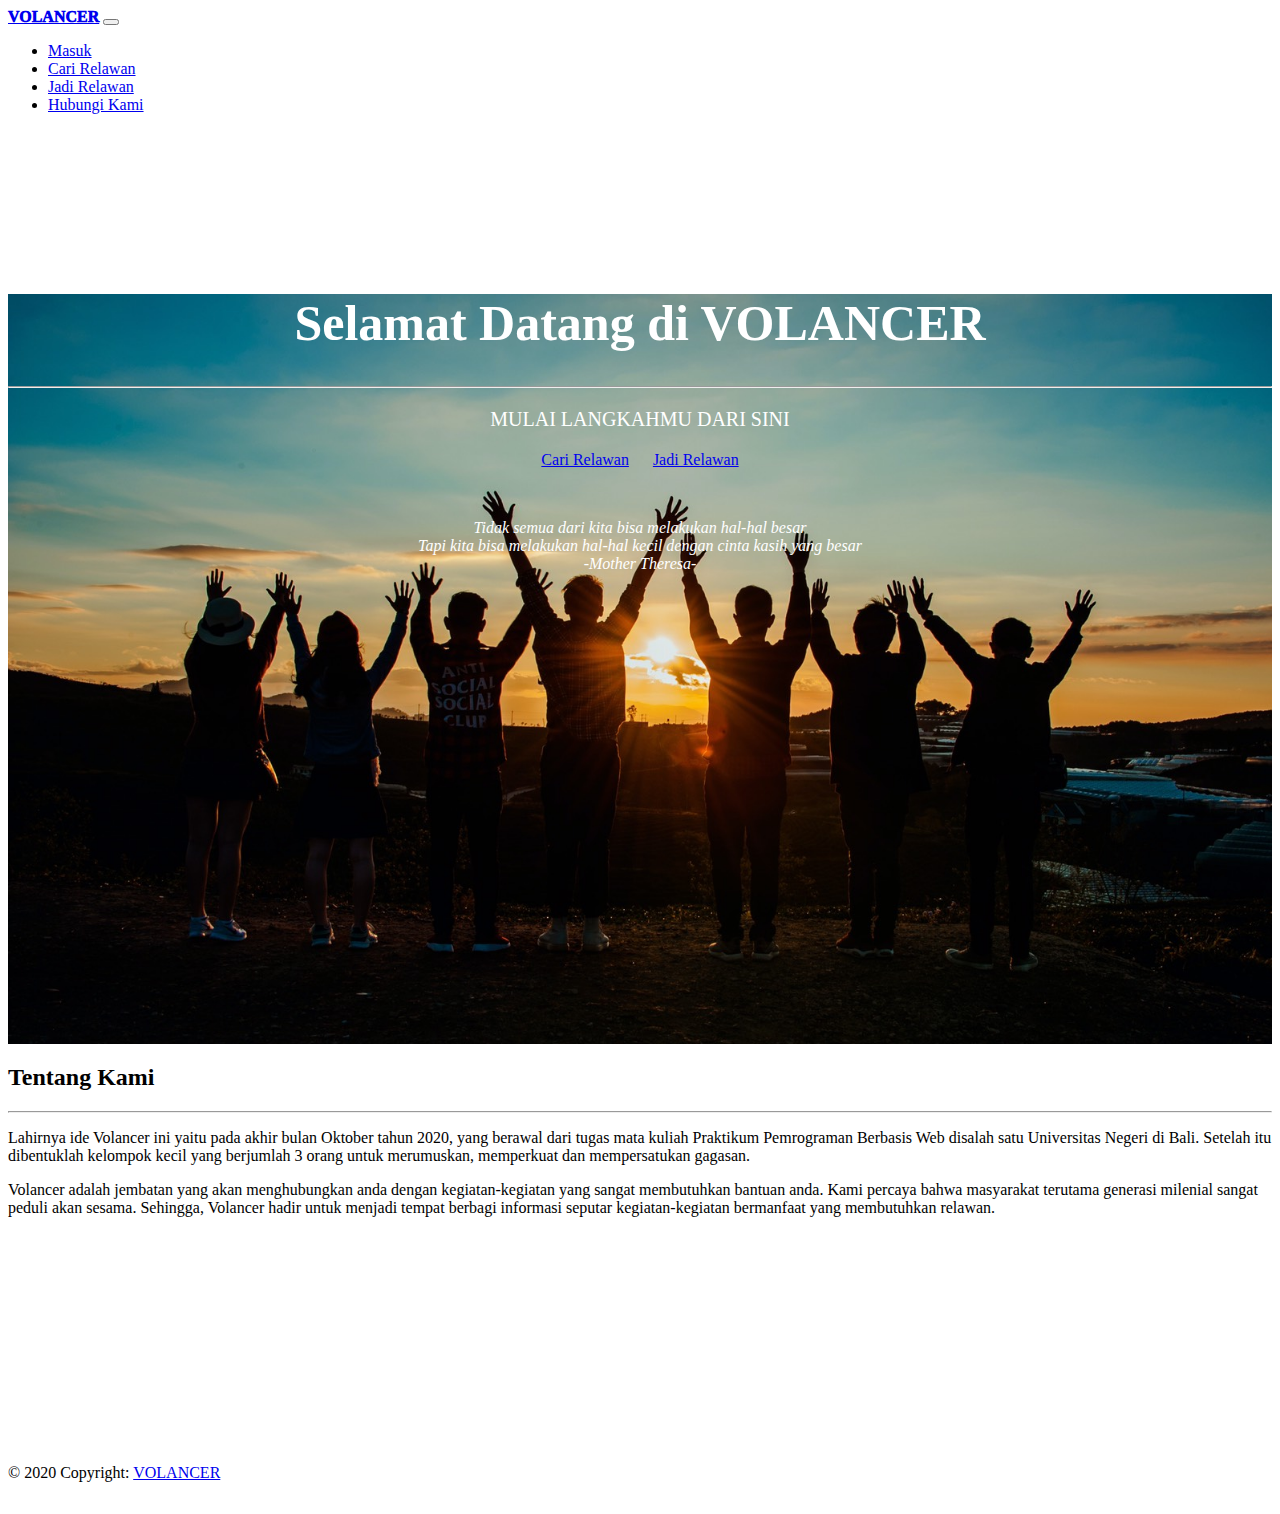
==== VOLANCER/index.html @ ab954869 "Add files via upload" ====
<!doctype html>
<html lang="en">
  <head>
    <!-- Required meta tags -->
    <meta charset="utf-8">
    <meta name="viewport" content="width=device-width, initial-scale=1, shrink-to-fit=no">
    <link rel="stylesheet" type="text/css" href="style.css">
    <!-- Bootstrap CSS -->
    <link rel="stylesheet" href="https://cdn.jsdelivr.net/npm/bootstrap@4.5.3/dist/css/bootstrap.min.css" integrity="sha384-TX8t27EcRE3e/ihU7zmQxVncDAy5uIKz4rEkgIXeMed4M0jlfIDPvg6uqKI2xXr2" crossorigin="anonymous">
    
    <title>Volancer</title>
  </head>
  <body>
   
    <nav class="navbar navbar-expand-lg navbar fixed-top navbar-light bg-transparent text-dark">
      <div class="container">
      <a class="navbar-brand mb-0 h1" href="index.html">VOLANCER</a>
      <button class="navbar-toggler" type="button" data-toggle="collapse" data-target="#navbarNav" aria-controls="navbarNav" aria-expanded="false" aria-label="Toggle navigation">
        <span class="navbar-toggler-icon"></span>
      </button>
      <div class="collapse navbar-collapse" id="navbarNav">
        <ul class="navbar-nav ml-auto">
          <li class="nav-item">
            <a class="nav-link" href="masuk.html">Masuk</a>
          </li>
          <li class="nav-item">
            <a class="nav-link" href="carirelawan.html">Cari Relawan</a>
          </li>
          <li class="nav-item">
            <a class="nav-link" href="#">Jadi Relawan</a>
          </li>
          <li class="nav-item">
            <a class="nav-link" href="Kontak.html">Hubungi Kami</a>
          </li>
        </ul>
      </div> 
    </div>
    </nav>

    <div class="jumbotron">
      <div class="container">
      <h1 class="display-4">Selamat Datang di VOLANCER</h1>
      <hr class="my-4">
      <p class="text1">mulai langkahmu dari sini</p>
      <a class="btn btn-warning btn-lg" href="#" role="button">Cari Relawan</a>
      <a class="btn btn-warning btn-lg" href="#" role="button">Jadi Relawan</a>
      <p class="lead"><i> Tidak semua dari kita bisa melakukan hal-hal besar <br> Tapi kita bisa melakukan hal-hal kecil dengan cinta kasih yang besar<br>-Mother Theresa-</i></p>
    </div>
    </div>
    
    <section class="about" id="about">
      <div class="container">
        <div class="row">
            <div class="col-sm-12">
                <h2 class="text-center">Tentang Kami</h2>
                <hr>
            </div>
        </div>
        <div class="row">
            <div class="col-sm-6">
                <p>Lahirnya ide Volancer ini yaitu pada akhir bulan Oktober tahun 2020, yang berawal dari tugas mata kuliah Praktikum Pemrograman Berbasis Web disalah satu Universitas Negeri di Bali. Setelah itu dibentuklah kelompok kecil yang berjumlah 3 orang untuk merumuskan, memperkuat dan mempersatukan gagasan.</p>
            </div>
            <div class="col-sm-6">
                <p>Volancer adalah jembatan yang akan menghubungkan anda dengan kegiatan-kegiatan yang sangat membutuhkan bantuan anda. Kami percaya bahwa masyarakat terutama generasi milenial sangat peduli akan sesama. Sehingga, Volancer hadir untuk menjadi tempat berbagi informasi seputar kegiatan-kegiatan bermanfaat yang membutuhkan relawan.</p>
            </div>
        </div>
    </div>
    </section>

    <footer class="page-footer font-small bg-warning">
      <div class="footer-copyright text-center py-3">© 2020 Copyright:
        <a href=#>VOLANCER</a>
      </div>
    </footer>


    <!-- Option 1: jQuery and Bootstrap Bundle (includes Popper) -->
    <script src="https://code.jquery.com/jquery-3.5.1.slim.min.js" integrity="sha384-DfXdz2htPH0lsSSs5nCTpuj/zy4C+OGpamoFVy38MVBnE+IbbVYUew+OrCXaRkfj" crossorigin="anonymous"></script>
    <script src="https://cdn.jsdelivr.net/npm/bootstrap@4.5.3/dist/js/bootstrap.bundle.min.js" integrity="sha384-ho+j7jyWK8fNQe+A12Hb8AhRq26LrZ/JpcUGGOn+Y7RsweNrtN/tE3MoK7ZeZDyx" crossorigin="anonymous"></script>

  </body>
</html>
---- VOLANCER/style.css ----
.navbar .navbar-brand{
    font-weight: 1000;
}
.jumbotron {
    background-image: url("home.jpg");
    background-size: cover;
    background-position-y: 40%;
    height: 750px;
    margin-top: -120px;
    text-align: center;
    color: white;
}
.jumbotron .display-4{
    margin-top: 300px;
    font-weight: 700;
    font-size: 50px;
}
.jumbotron a{
    margin-left: 10px;
    margin-right: 10px;
    border-radius: ;
}
.jumbotron .text1{
    font-size: 20px;
    text-transform: uppercase;
}
.jumbotron .lead{
    margin-top: 50px;
}
footer{
    margin-top: -50px;
}
section{
    height: 50vh;
}
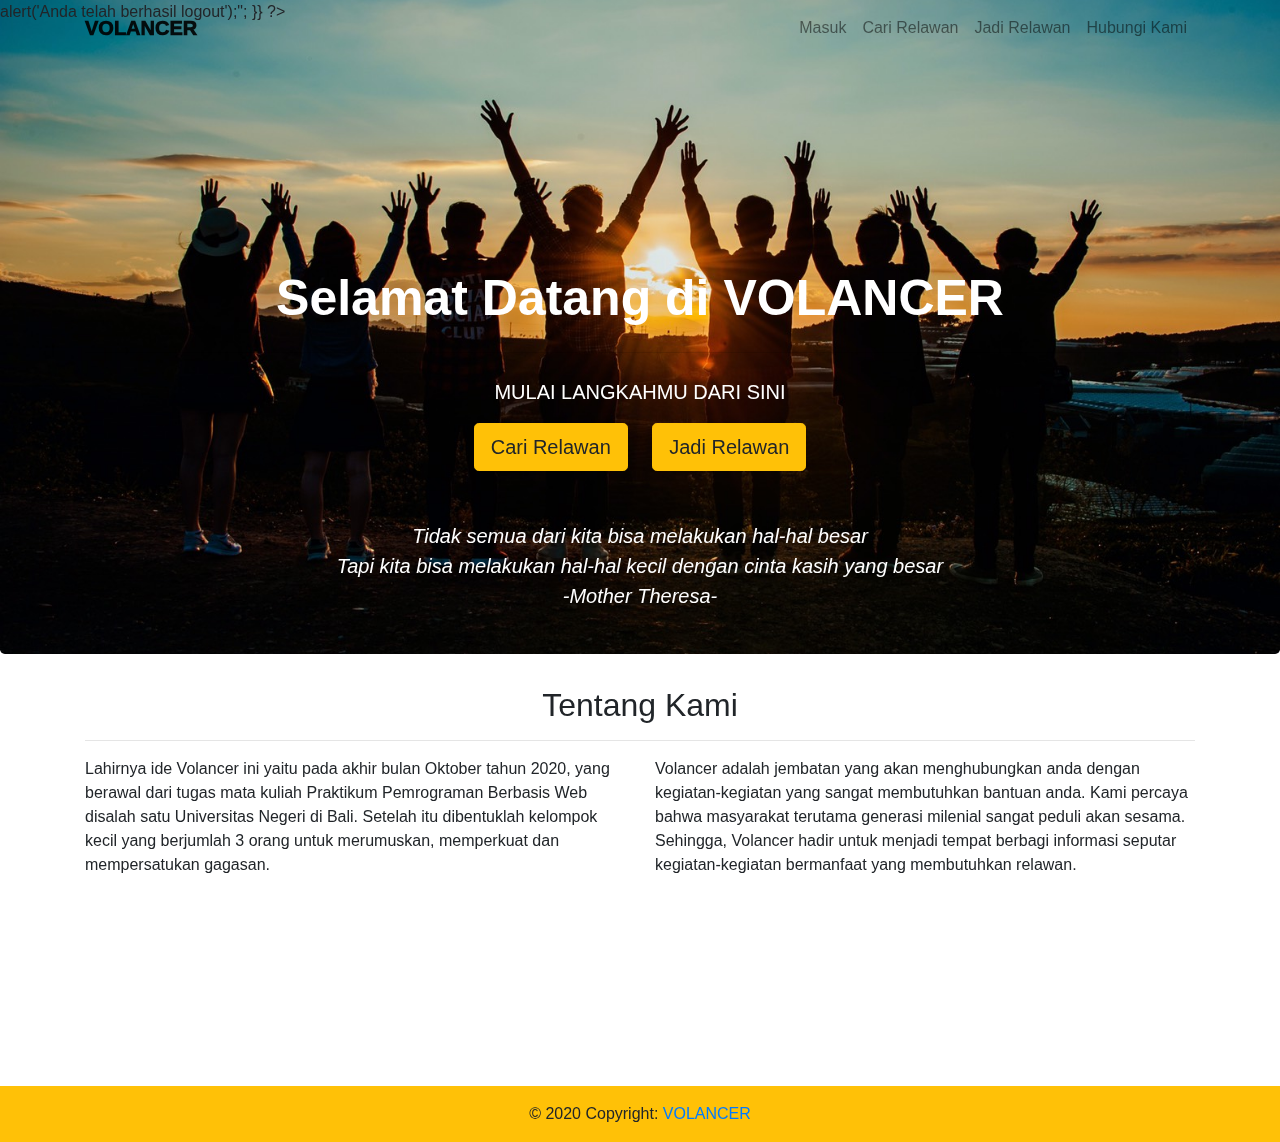
==== commit c834ced7: "Update index.html" ====
--- a/VOLANCER/index.html
+++ b/VOLANCER/index.html
@@ -6,31 +6,37 @@
     <meta name="viewport" content="width=device-width, initial-scale=1, shrink-to-fit=no">
     <link rel="stylesheet" type="text/css" href="style.css">
     <!-- Bootstrap CSS -->
-    <link rel="stylesheet" href="https://cdn.jsdelivr.net/npm/bootstrap@4.5.3/dist/css/bootstrap.min.css" integrity="sha384-TX8t27EcRE3e/ihU7zmQxVncDAy5uIKz4rEkgIXeMed4M0jlfIDPvg6uqKI2xXr2" crossorigin="anonymous">
-    
+    <link rel="stylesheet" href="css/bootstrap.css">
+    <link rel="stylesheet" href="css/bootstrap.min.css" crossorigin="anonymous">
+
     <title>Volancer</title>
   </head>
   <body>
-   
+  <?php
+   if(isset($_GET['pesan'])){
+    if($_GET['pesan'] == "logout"){
+    echo "<script>alert('Anda telah berhasil logout');</script>";
+    }}
+    ?>
     <nav class="navbar navbar-expand-lg navbar fixed-top navbar-light bg-transparent text-dark">
       <div class="container">
-      <a class="navbar-brand mb-0 h1" href="index.html">VOLANCER</a>
+      <a class="navbar-brand mb-0 h1" href="index.php">VOLANCER</a>
       <button class="navbar-toggler" type="button" data-toggle="collapse" data-target="#navbarNav" aria-controls="navbarNav" aria-expanded="false" aria-label="Toggle navigation">
         <span class="navbar-toggler-icon"></span>
       </button>
       <div class="collapse navbar-collapse" id="navbarNav">
         <ul class="navbar-nav ml-auto">
           <li class="nav-item">
-            <a class="nav-link" href="masuk.html">Masuk</a>
+            <a class="nav-link" href="masuk.php">Masuk</a>
           </li>
           <li class="nav-item">
-            <a class="nav-link" href="carirelawan.html">Cari Relawan</a>
+            <a class="nav-link" href="user/carirelawan_user.php">Cari Relawan</a>
           </li>
           <li class="nav-item">
-            <a class="nav-link" href="#">Jadi Relawan</a>
+            <a class="nav-link" href="jadirelawan.php">Jadi Relawan</a>
           </li>
           <li class="nav-item">
-            <a class="nav-link" href="Kontak.html">Hubungi Kami</a>
+            <a class="nav-link" href="kontak.php">Hubungi Kami</a>
           </li>
         </ul>
       </div> 
@@ -42,7 +48,7 @@
       <h1 class="display-4">Selamat Datang di VOLANCER</h1>
       <hr class="my-4">
       <p class="text1">mulai langkahmu dari sini</p>
-      <a class="btn btn-warning btn-lg" href="#" role="button">Cari Relawan</a>
+      <a class="btn btn-warning btn-lg" href="user/carirelawan_user.php" role="button">Cari Relawan</a>
       <a class="btn btn-warning btn-lg" href="#" role="button">Jadi Relawan</a>
       <p class="lead"><i> Tidak semua dari kita bisa melakukan hal-hal besar <br> Tapi kita bisa melakukan hal-hal kecil dengan cinta kasih yang besar<br>-Mother Theresa-</i></p>
     </div>
@@ -75,8 +81,7 @@
 
 
     <!-- Option 1: jQuery and Bootstrap Bundle (includes Popper) -->
-    <script src="https://code.jquery.com/jquery-3.5.1.slim.min.js" integrity="sha384-DfXdz2htPH0lsSSs5nCTpuj/zy4C+OGpamoFVy38MVBnE+IbbVYUew+OrCXaRkfj" crossorigin="anonymous"></script>
-    <script src="https://cdn.jsdelivr.net/npm/bootstrap@4.5.3/dist/js/bootstrap.bundle.min.js" integrity="sha384-ho+j7jyWK8fNQe+A12Hb8AhRq26LrZ/JpcUGGOn+Y7RsweNrtN/tE3MoK7ZeZDyx" crossorigin="anonymous"></script>
-
+    <script src="js/jquery-3.5.1.min.js" ></script>
+    <script src="js/bootstrap.min.js"></script>
   </body>
-</html>+</html>
